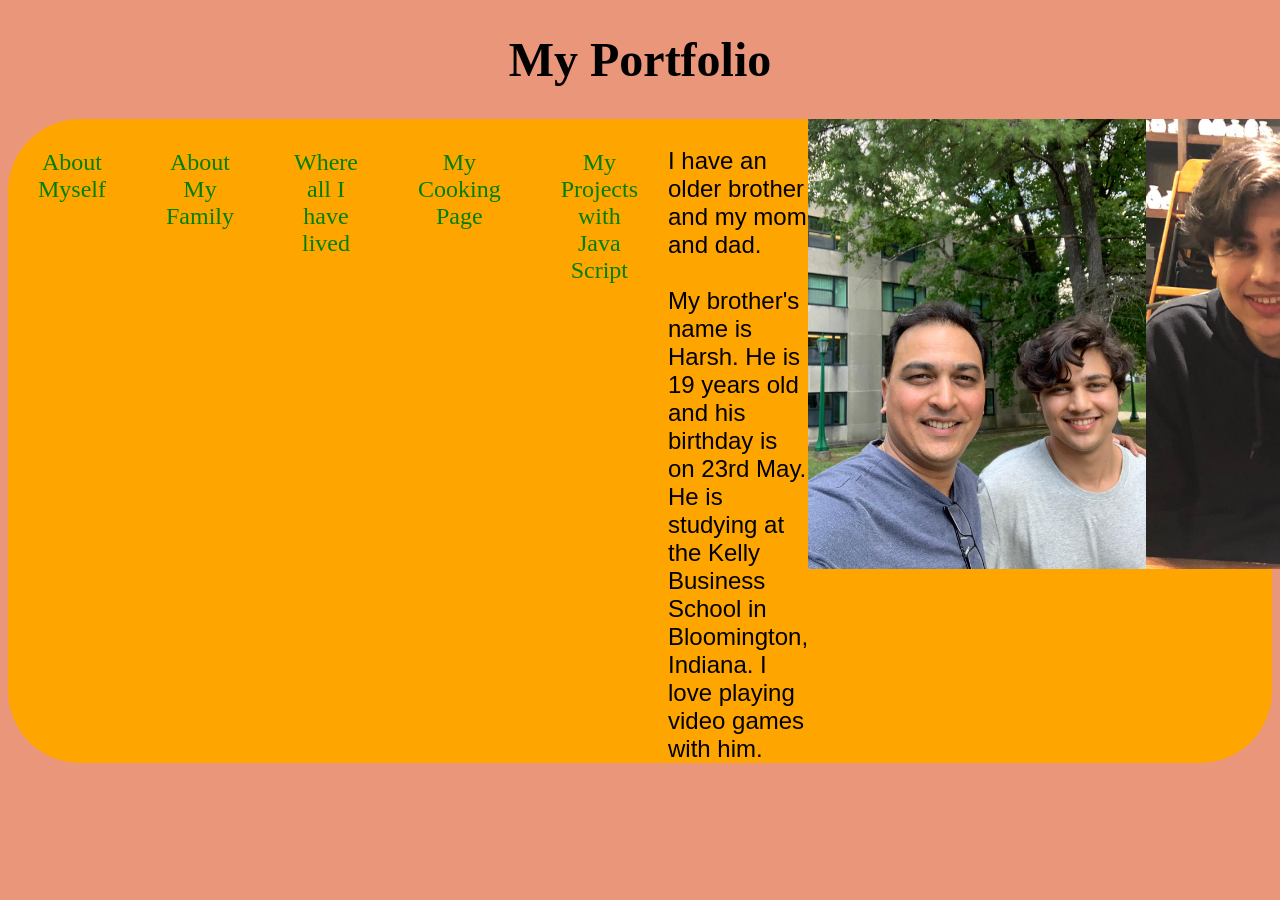
==== aboutmyfamily.html @ 9b2a0b22 "Update aboutmyfamily.html" ====
<!DOCTYPE html>
<html lang="en">
<head>
    <meta charset="UTF-8">
    <meta name="viewport" content="width=device-width, initial-scale=1.0">
    <title>My Portfolio</title>
    <link rel="stylesheet" href="portfolistyle.css">
</head>
<body>
    <h1 style="color: black; font-family: Trend Sans;">My Portfolio</h1>
    <div class="tabs">
        <div><a href="aboutmyself.html">About Myself</a></div>
        <div><a href="aboutmyfamily.html">About My Family</a></div>
        <div><a href="mylocations.html">Where all I have lived</a></div>
        <div><a href="cookingpage.html">My Cooking Page</a></div>
        <div><a href="script.html">My Projects with Java Script</a></div>
    <br>
    <body style="font-family: 'Gill Sans', 'Gill Sans MT', Calibri, 'Trebuchet MS', sans-serif; font-size: x-large; color: black;"></body>
        I have an older brother and my mom and dad.
        <br>
        <br>
        My brother's name is Harsh. He is 19 years old and his birthday is on 23rd May. He is studying at the Kelly Business School
        in Bloomington, Indiana. I love playing video games with him.<br>
        <img src="harshimg1.JPG" width="350" height="450">
        <img src="harshimg2.JPG" width="550" height="450">
        <hr>
        <br>
        My dad's name is Durgesh. He is 50 years old and his birthday is on 19th July. He enjoys golf (watching and playing) and has 
        won more than 20 trophies from golfing tournaments. He inspires me to work hard.<br>
        <img src="babaimg1.jpeg" width="450" height="600">
        <img src="babaimg2.jpeg" width="650" height="500">
        <hr>
        <br>
        My mom's name is Archana. She is 46 years old and her birthday is on 26th November. She loves watching tv and reading.
        I love spending time with her :)<br>
        <img src="mammaimg1.jpeg" width="460">
        <img src="mammaimg2.jpeg" width="600" height="450">
</html>
---- portfolistyle.css ----
body{
    background-color: darksalmon;
}

@font-face {
    font-family: "Trend Sans";
    src: url("Latinotype - TrendSansOne.otf") format("opentype"),
    }

h1 {
    text-align: center;
    text-decoration: transparent;
}
.tabs
{
    background-color: orange;
    display: flex;
    border-radius: 72px;
}

.tabs >div
{
    width: 20%;
    height: 80px;
    font-family: Trend Sans;
    padding: 10px;
    margin: 20px;
    text-align: center;
}

.tabs >div a
{
    text-decoration: none;
    color: green;
    text-align: center;
}

tabs >div:hover
{
    outline: solid white;
    box-shadow: 10px 10px 10px solid darkgrey;
}
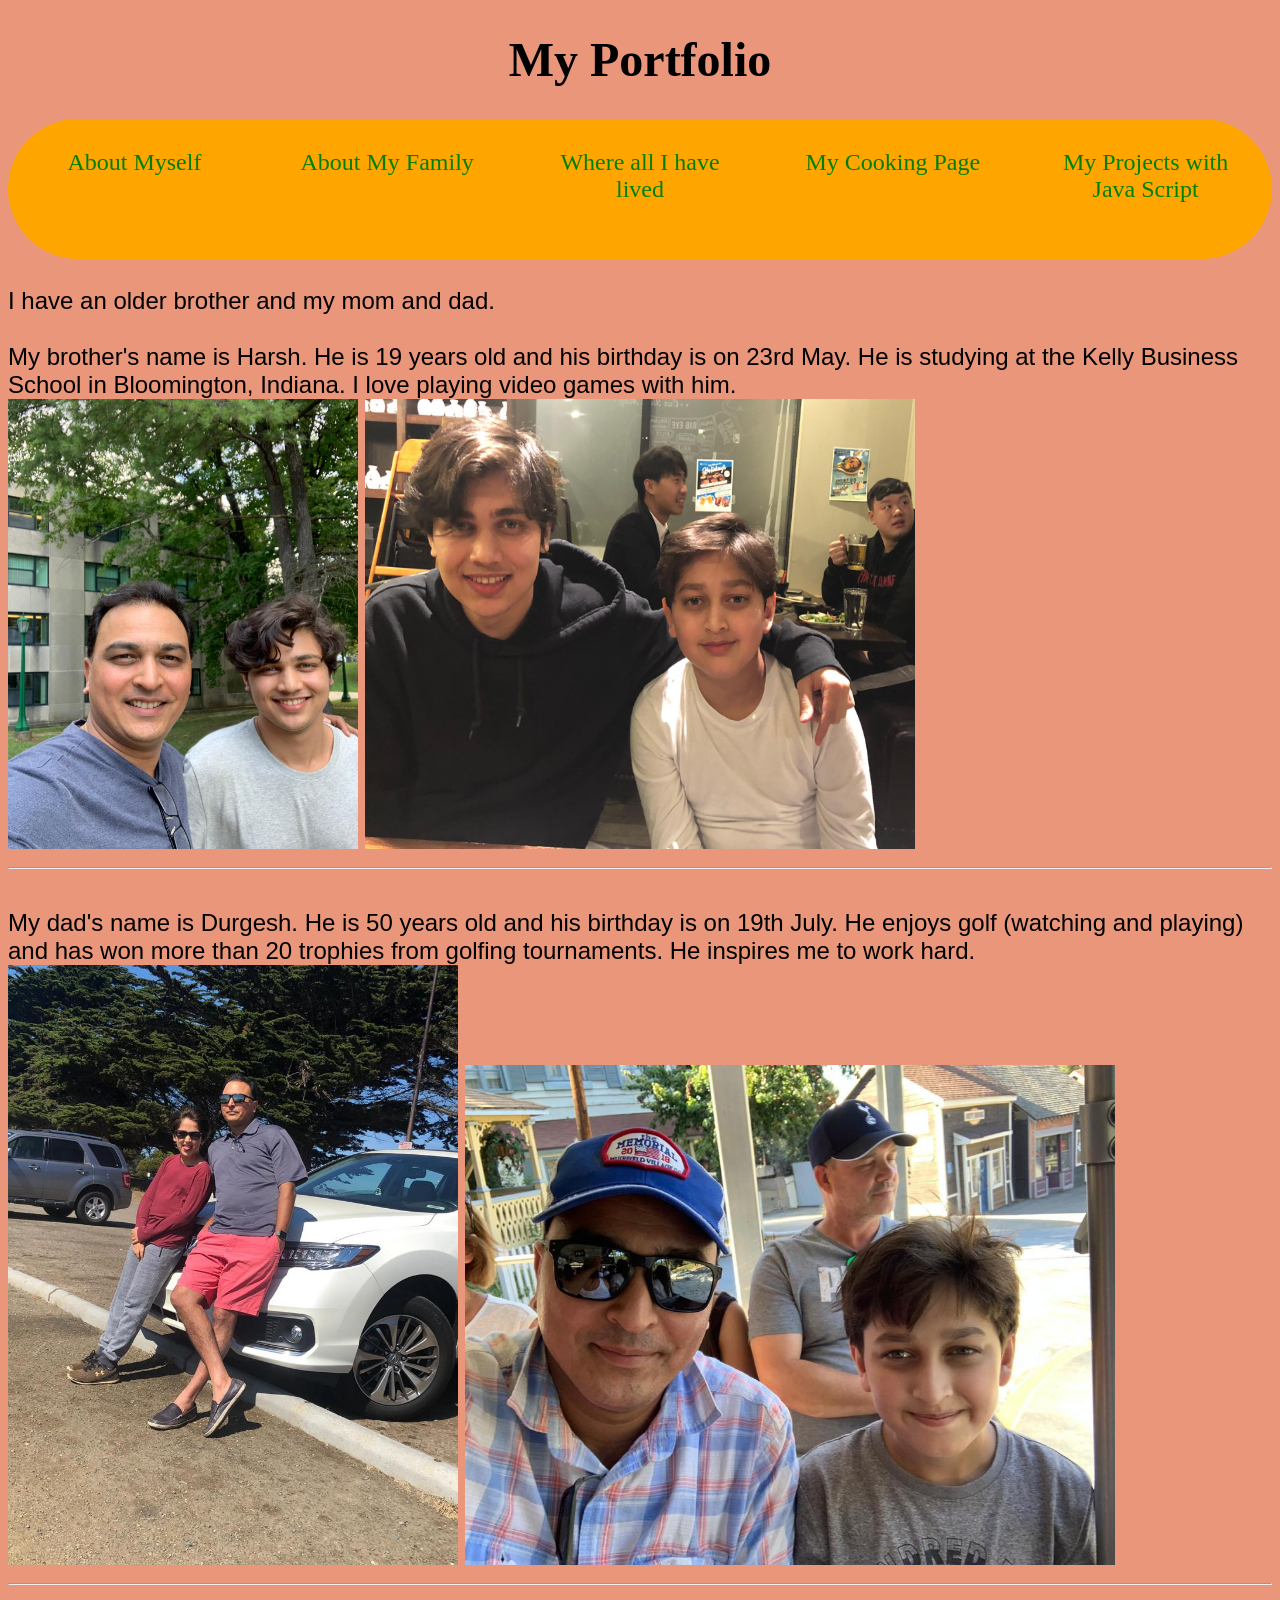
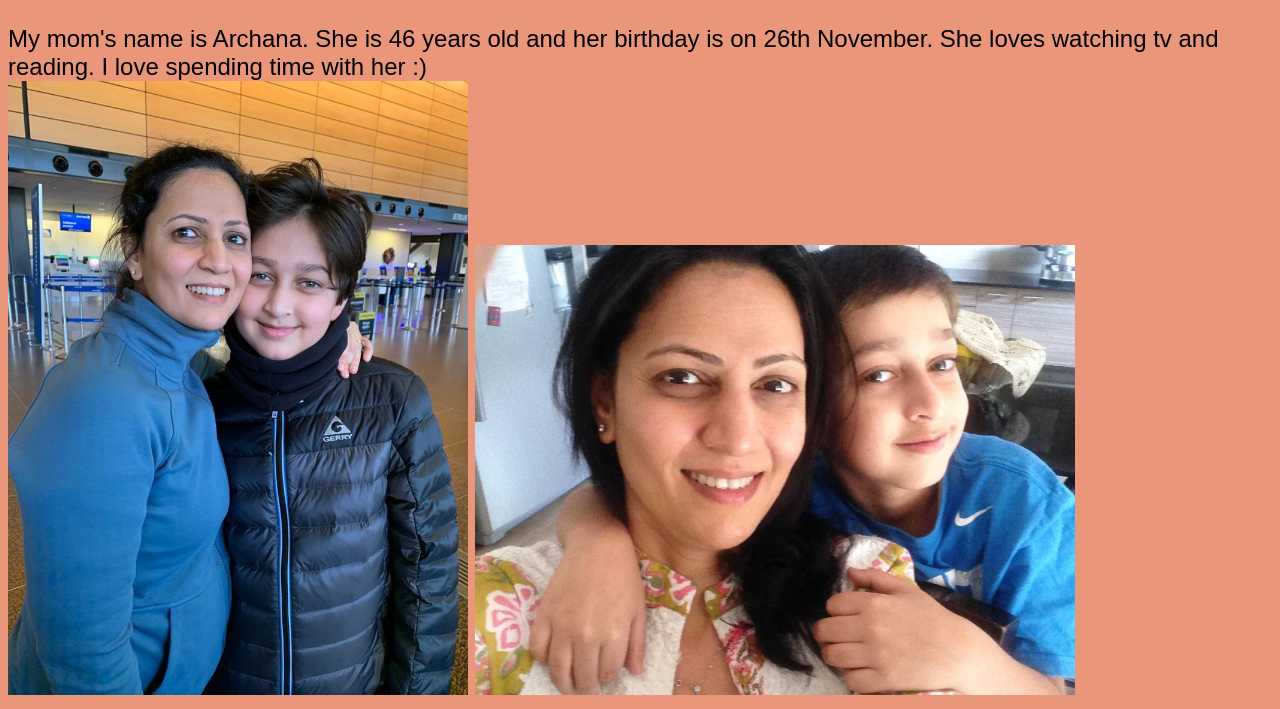
==== commit 2b28ecbe: "Update aboutmyfamily.html" ====
--- a/aboutmyfamily.html
+++ b/aboutmyfamily.html
@@ -14,6 +14,7 @@
         <div><a href="mylocations.html">Where all I have lived</a></div>
         <div><a href="cookingpage.html">My Cooking Page</a></div>
         <div><a href="script.html">My Projects with Java Script</a></div>
+        </div> 
     <br>
     <body style="font-family: 'Gill Sans', 'Gill Sans MT', Calibri, 'Trebuchet MS', sans-serif; font-size: x-large; color: black;"></body>
         I have an older brother and my mom and dad.
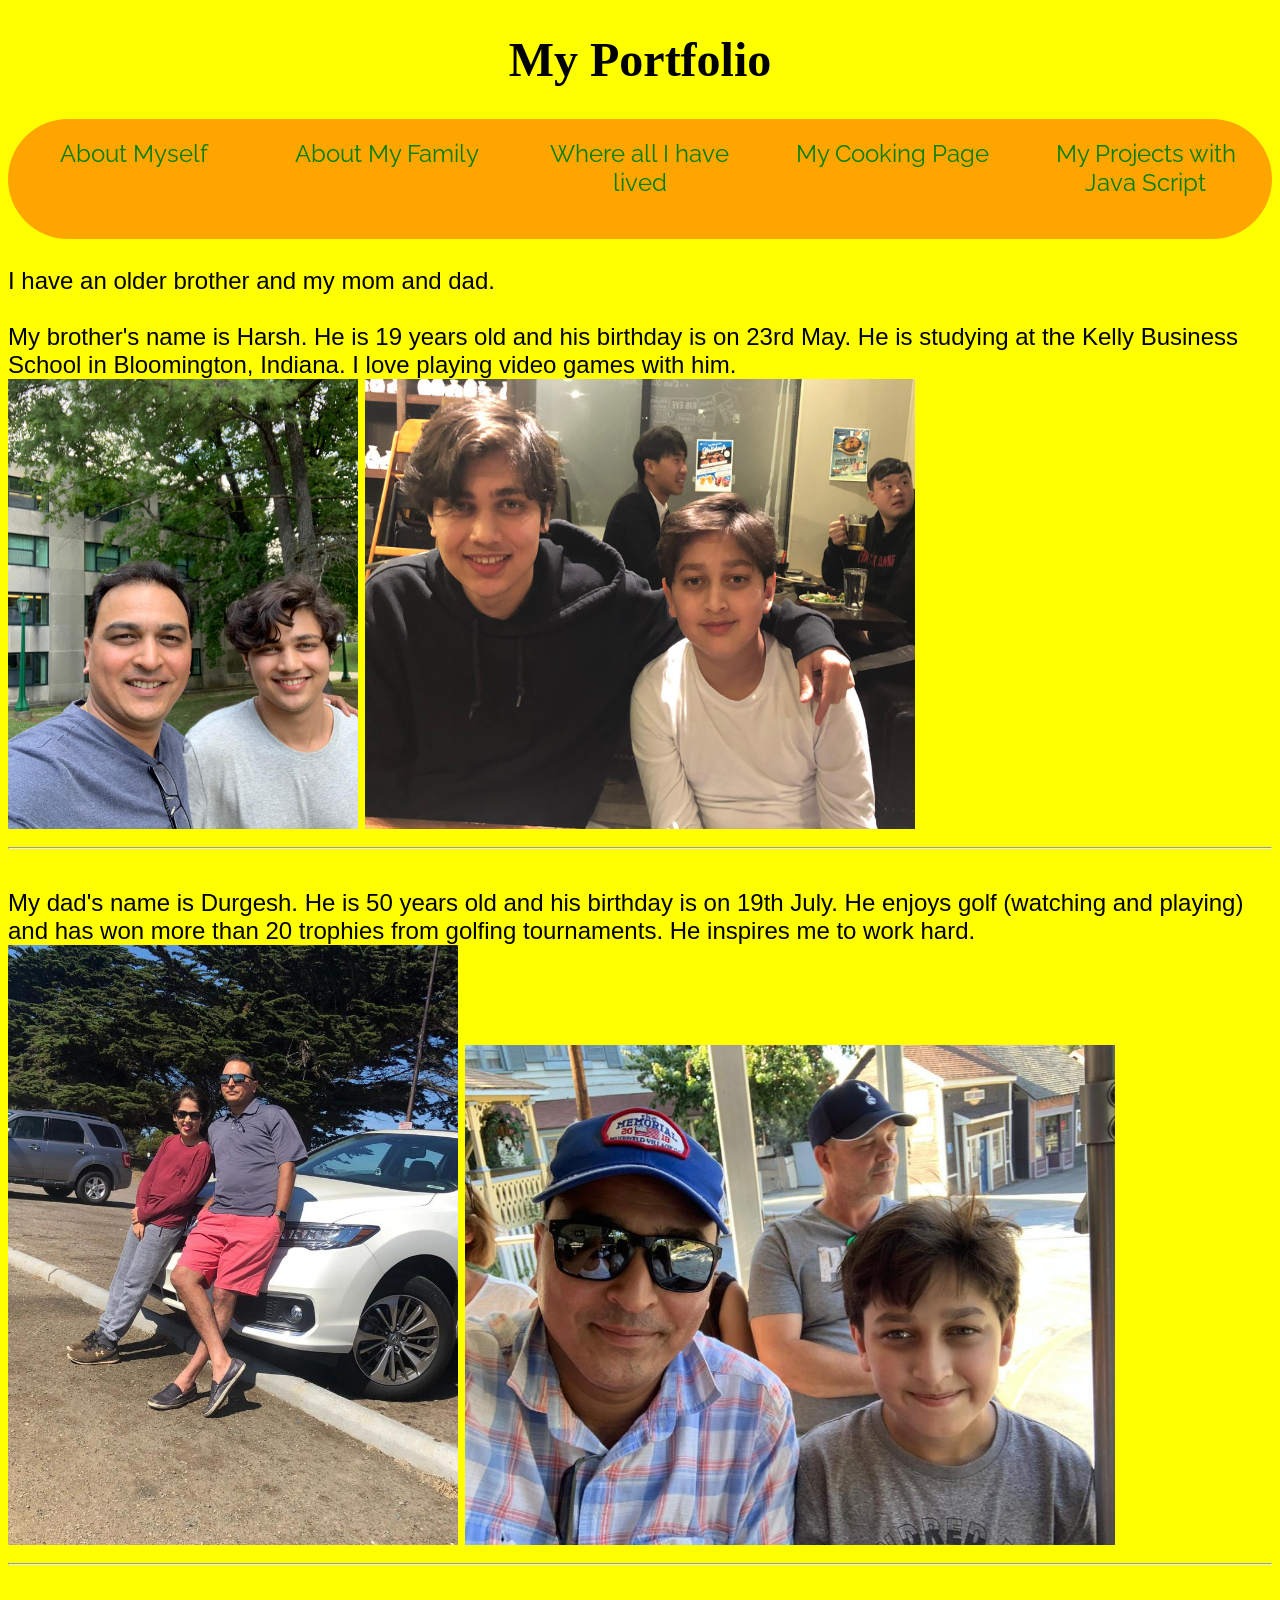
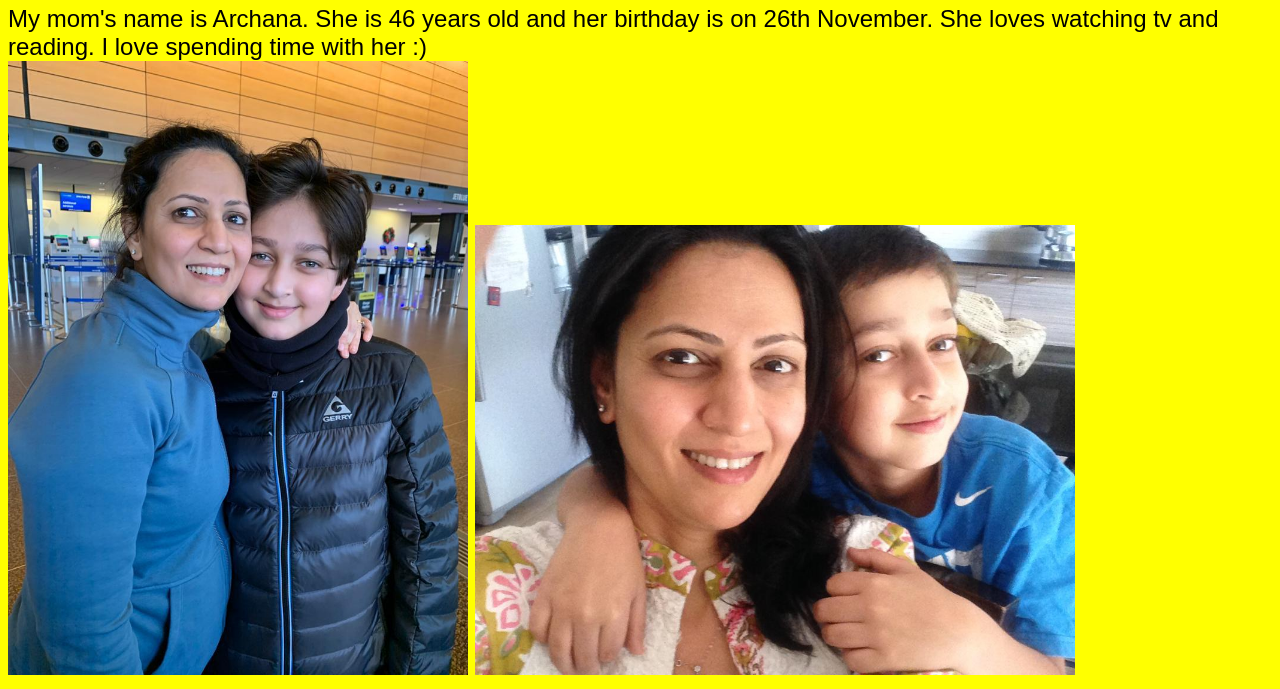
==== commit 8f56beca: "Update aboutmyfamily.html" ====
--- a/aboutmyfamily.html
+++ b/aboutmyfamily.html
@@ -5,6 +5,12 @@
     <meta name="viewport" content="width=device-width, initial-scale=1.0">
     <title>My Portfolio</title>
     <link rel="stylesheet" href="portfolistyle.css">
+    <link rel="stylesheet" href="https://fonts.googleapis.com/css2?family=Raleway">
+    <style>
+        body {
+            font-family: "Raleway", sans-serif;
+        }
+    </style>
 </head>
 <body>
     <h1 style="color: black; font-family: Trend Sans;">My Portfolio</h1>
--- a/portfolistyle.css
+++ b/portfolistyle.css
@@ -1,15 +1,17 @@
 body{
-    background-color: darksalmon;
+    background-color: yellow;
 }
 
 @font-face {
-    font-family: "Trend Sans";
-    src: url("Latinotype - TrendSansOne.otf") format("opentype"),
-    }
+    font-family: 'Raleway', sans-serif;
+}
 
 h1 {
+    font-family: Raleway;
+    color: orange;
     text-align: center;
     text-decoration: transparent;
+    
 }
 .tabs
 {
@@ -22,7 +24,8 @@
 {
     width: 20%;
     height: 80px;
-    font-family: Trend Sans;
+    font-family: Raleway;
+    font-size: 100px
     padding: 10px;
     margin: 20px;
     text-align: center;
@@ -33,10 +36,11 @@
     text-decoration: none;
     color: green;
     text-align: center;
+    
 }
 
 tabs >div:hover
 {
     outline: solid white;
     box-shadow: 10px 10px 10px solid darkgrey;
-}+}
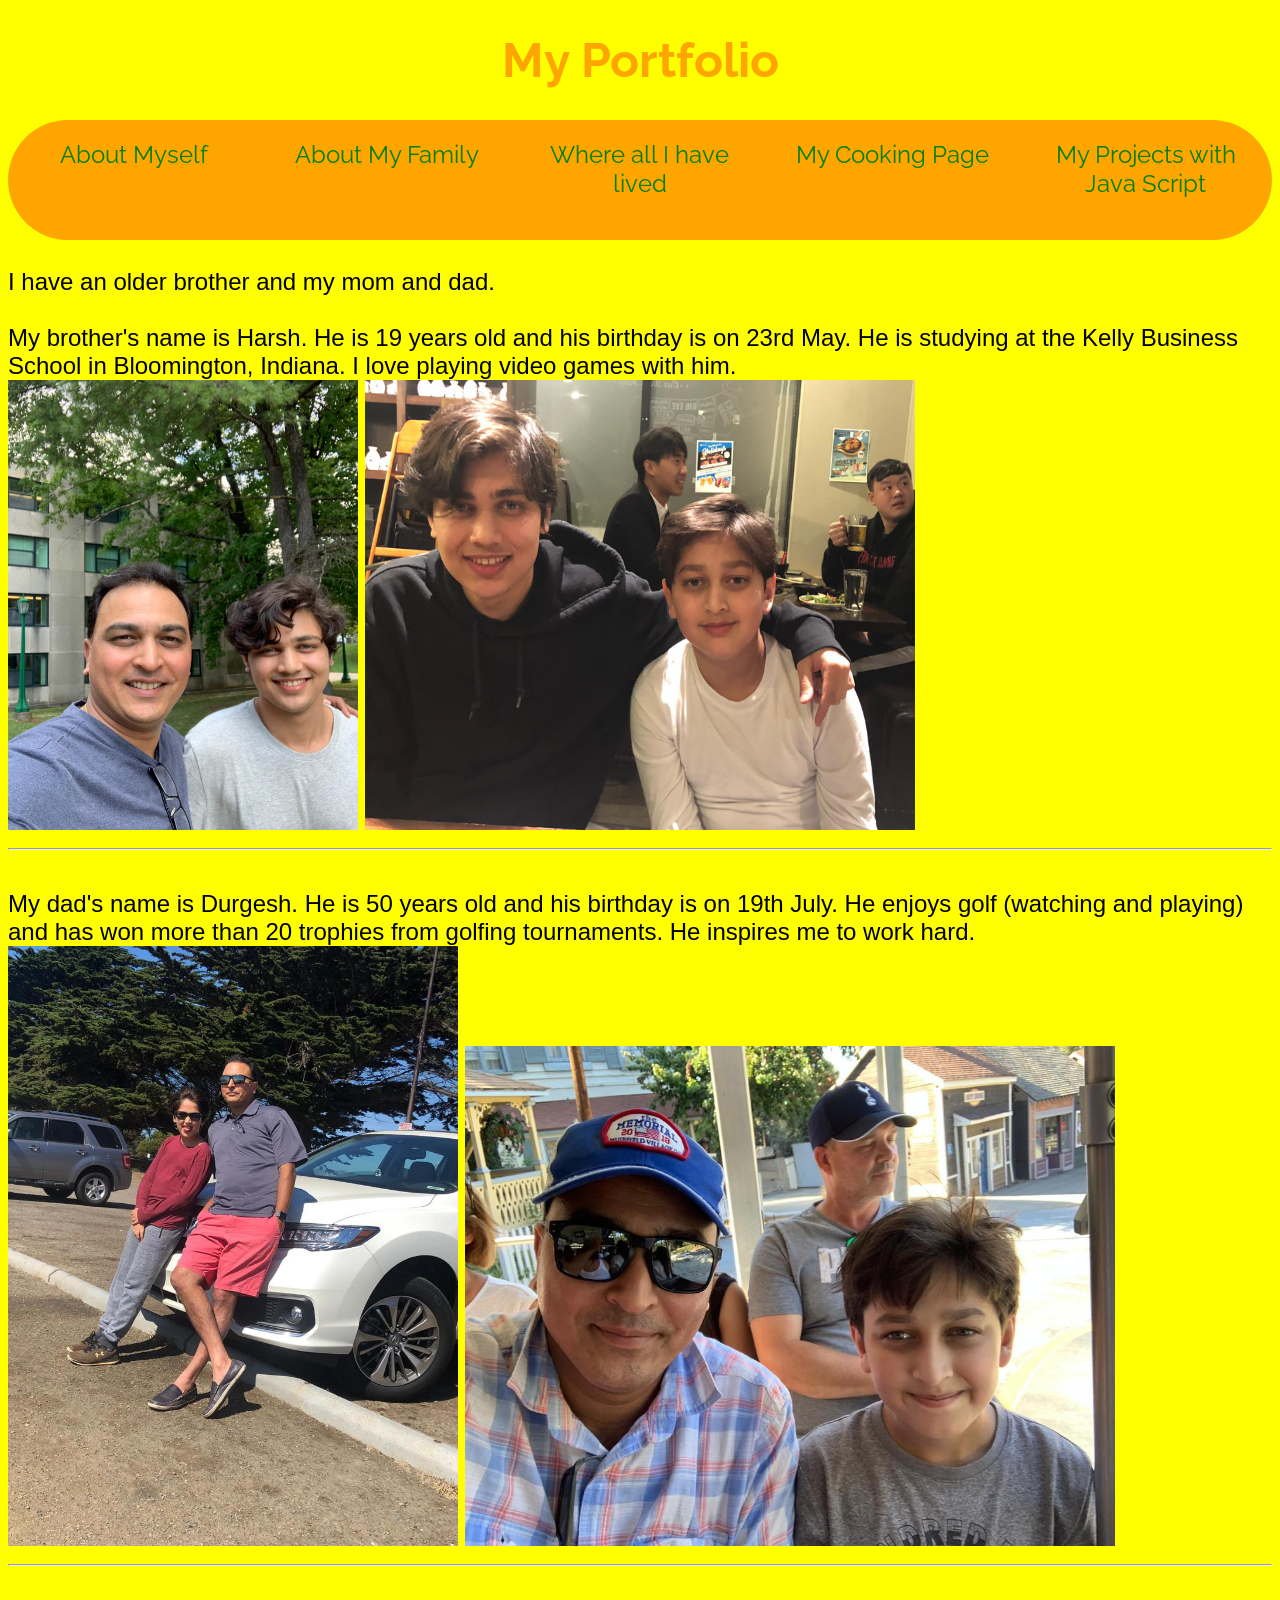
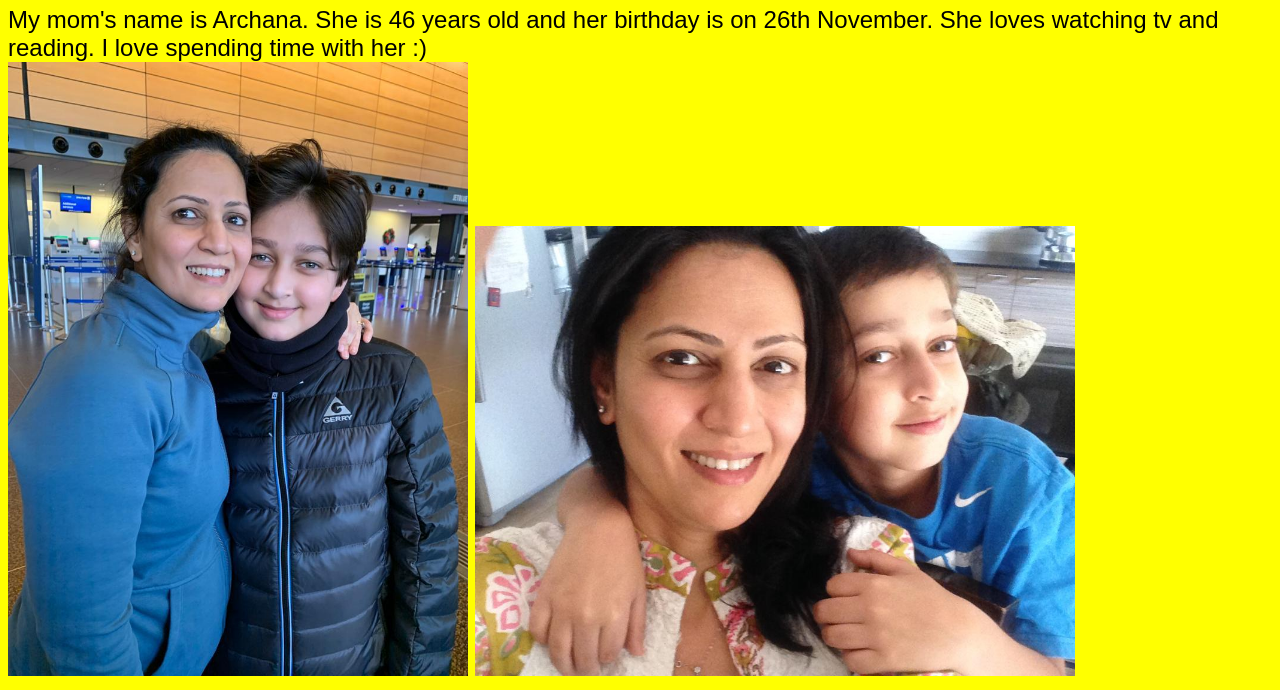
==== commit 6f3bd483: "Update aboutmyfamily.html" ====
--- a/aboutmyfamily.html
+++ b/aboutmyfamily.html
@@ -13,14 +13,14 @@
     </style>
 </head>
 <body>
-    <h1 style="color: black; font-family: Trend Sans;">My Portfolio</h1>
+    <h1>My Portfolio</h1>
     <div class="tabs">
         <div><a href="aboutmyself.html">About Myself</a></div>
         <div><a href="aboutmyfamily.html">About My Family</a></div>
         <div><a href="mylocations.html">Where all I have lived</a></div>
         <div><a href="cookingpage.html">My Cooking Page</a></div>
         <div><a href="script.html">My Projects with Java Script</a></div>
-        </div> 
+    </div>
     <br>
     <body style="font-family: 'Gill Sans', 'Gill Sans MT', Calibri, 'Trebuchet MS', sans-serif; font-size: x-large; color: black;"></body>
         I have an older brother and my mom and dad.
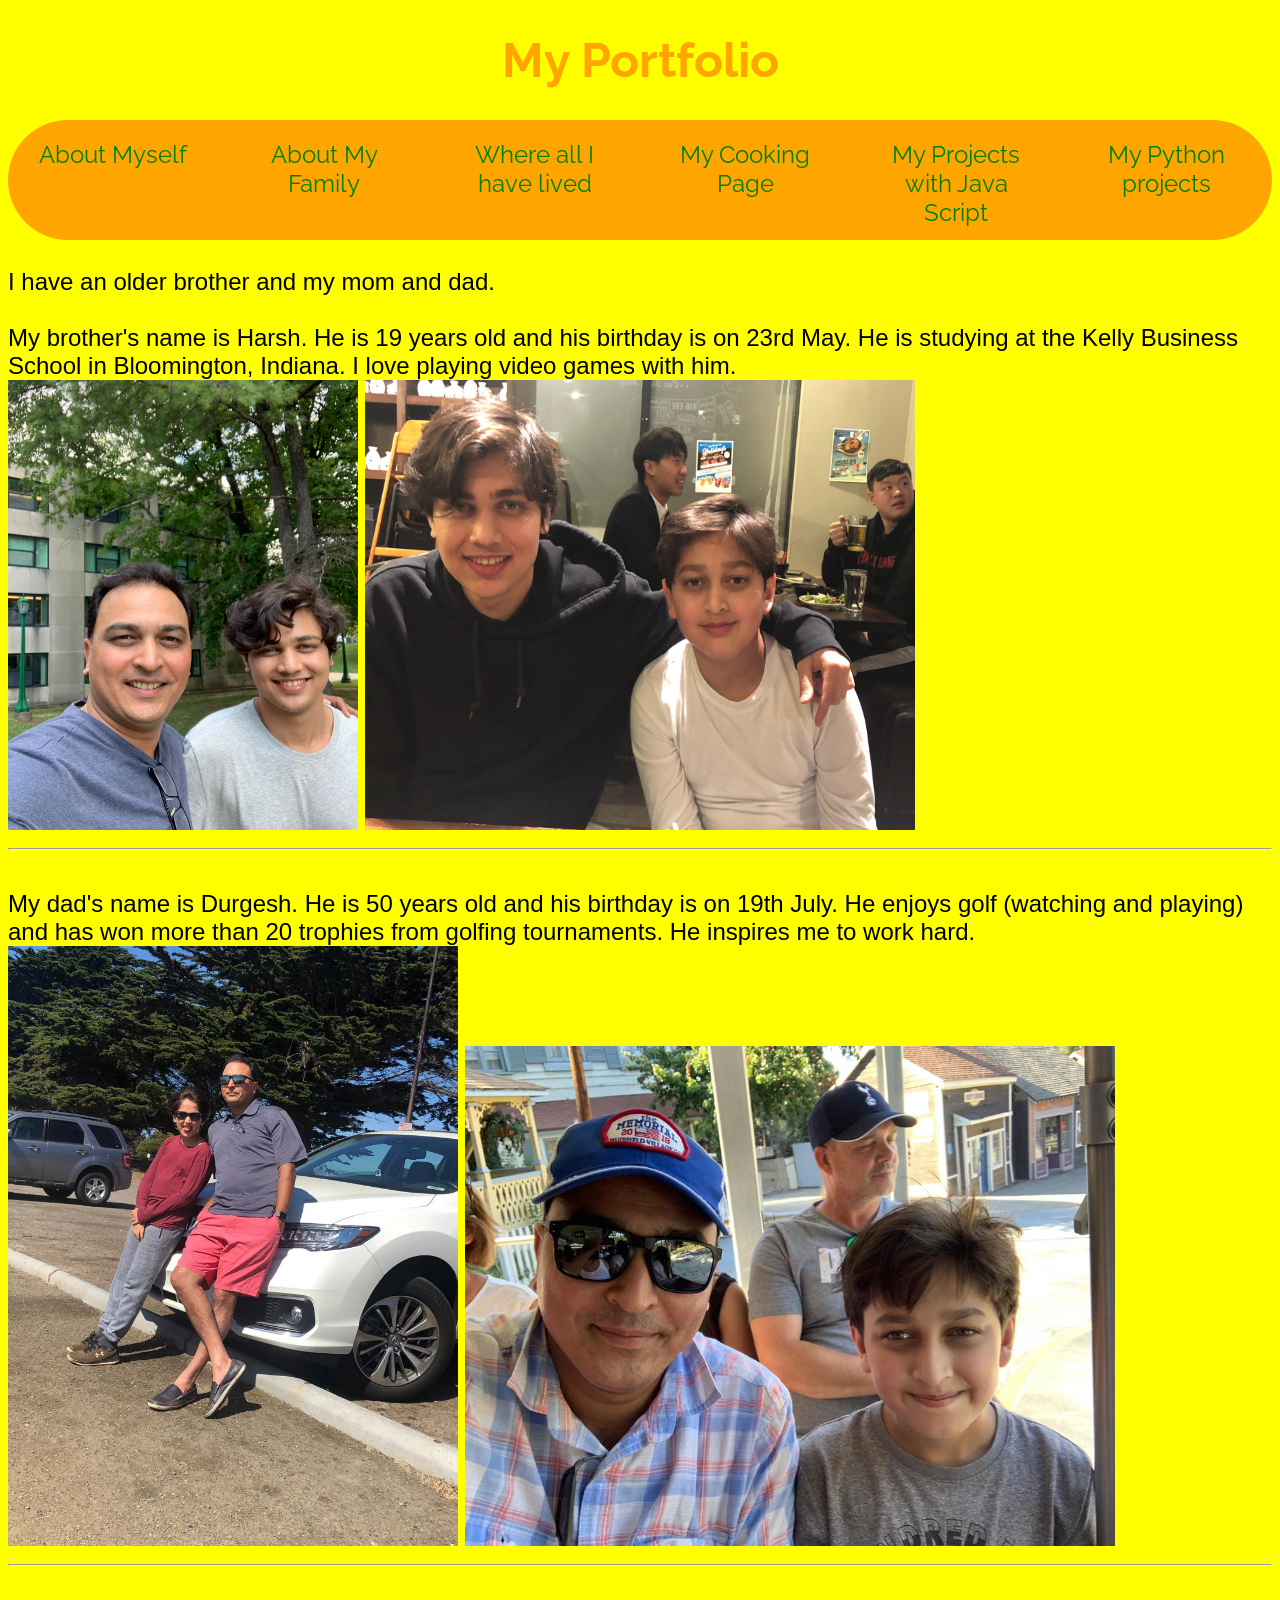
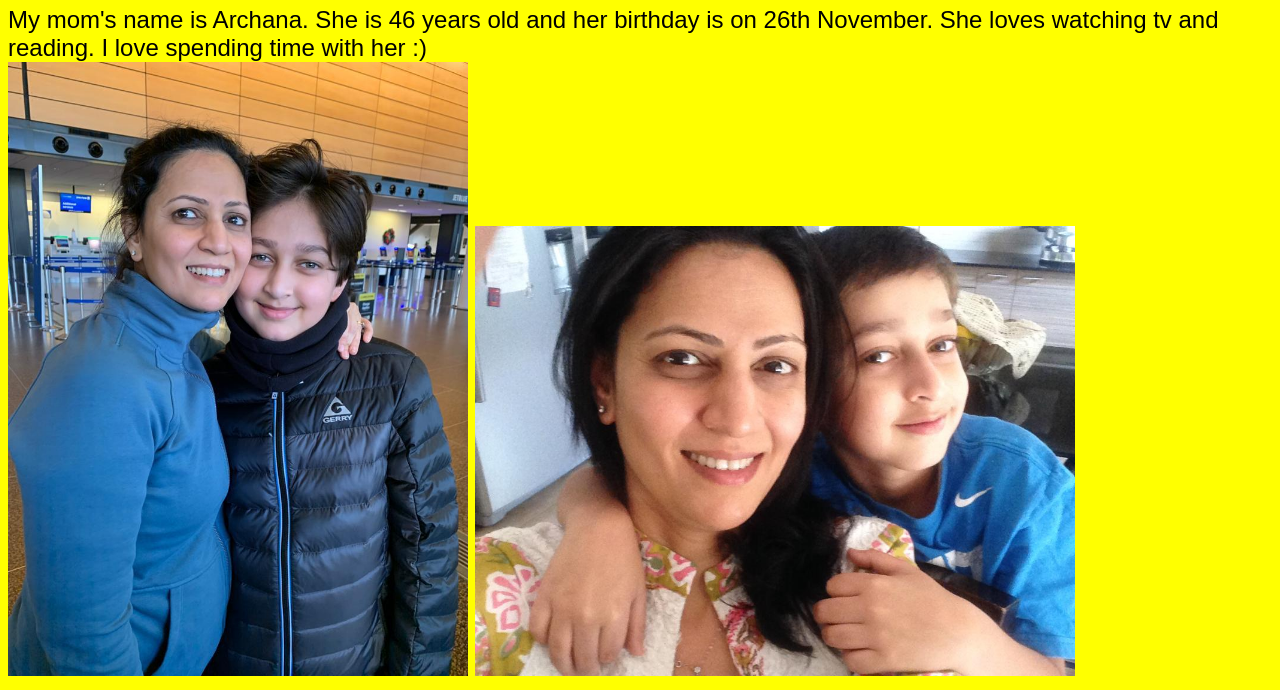
==== commit 89b5ac37: "Update aboutmyfamily.html" ====
--- a/aboutmyfamily.html
+++ b/aboutmyfamily.html
@@ -3,7 +3,7 @@
 <head>
     <meta charset="UTF-8">
     <meta name="viewport" content="width=device-width, initial-scale=1.0">
-    <title>My Portfolio</title>
+    <title>Main Page</title>
     <link rel="stylesheet" href="portfolistyle.css">
     <link rel="stylesheet" href="https://fonts.googleapis.com/css2?family=Raleway">
     <style>
@@ -20,7 +20,8 @@
         <div><a href="mylocations.html">Where all I have lived</a></div>
         <div><a href="cookingpage.html">My Cooking Page</a></div>
         <div><a href="script.html">My Projects with Java Script</a></div>
-    </div>
+        <div><a href="https://github.com/parthkotwal/python-projects">My Python projects</a></div>
+     </div>
     <br>
     <body style="font-family: 'Gill Sans', 'Gill Sans MT', Calibri, 'Trebuchet MS', sans-serif; font-size: x-large; color: black;"></body>
         I have an older brother and my mom and dad.
